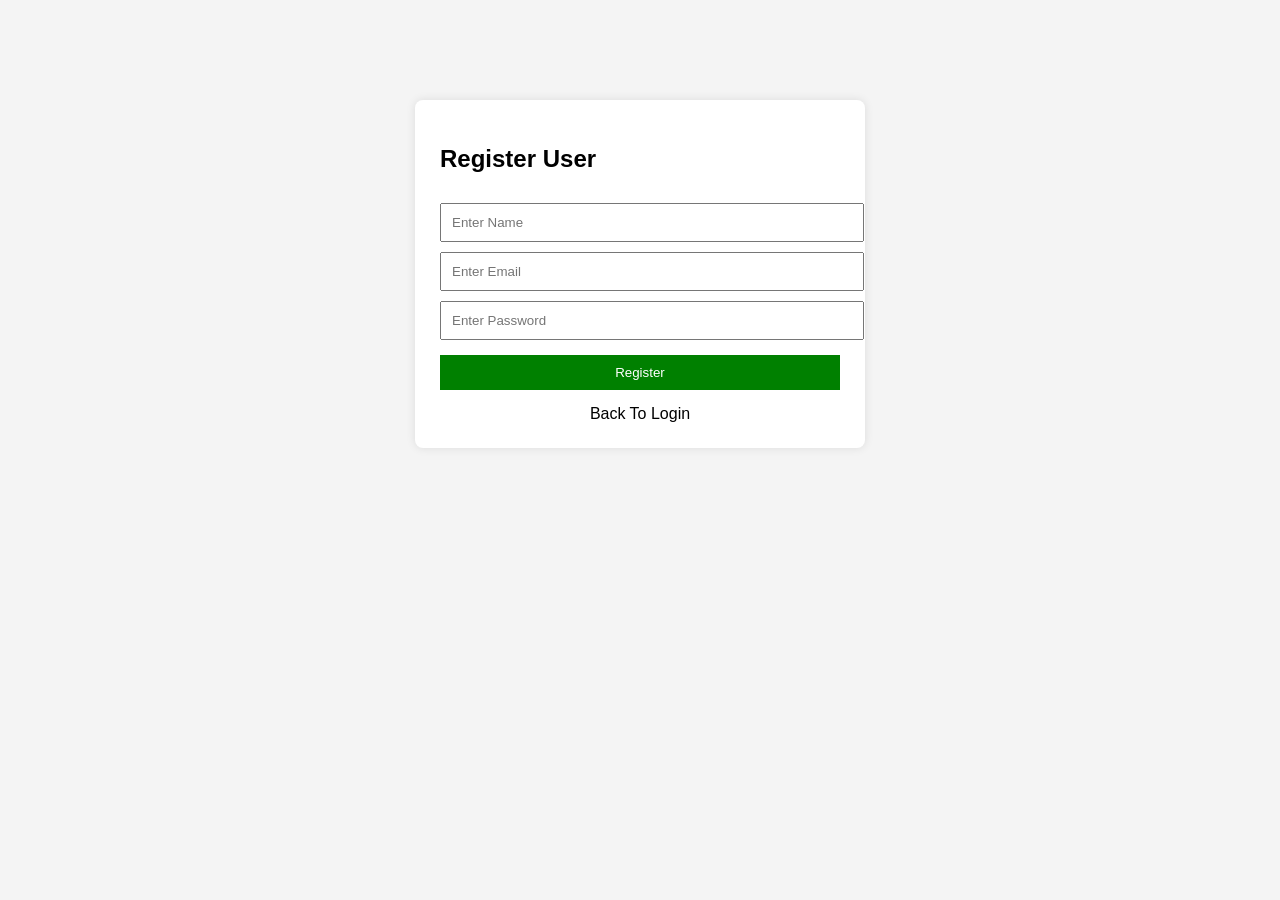
==== spring-security/src/main/resources/templates/register.html @ 5549b2e5 "Initial commit" ====
<!DOCTYPE html>
<html xmlns:th="http://www.thymeleaf.org">
<head>
    <title>Register</title>
    <style>
        body {
            font-family: Arial;
            background: #f4f4f4;
        }

        .register-container {
            width: 400px;
            margin: 100px auto;
            background: white;
            padding: 25px;
            border-radius: 8px;
            box-shadow: 0 0 10px rgba(0,0,0,0.1);
        }

        input {
            width: 100%;
            padding: 10px;
            margin-top: 10px;
        }

        button {
            width: 100%;
            padding: 10px;
            margin-top: 15px;
            background: green;
            color: white;
            border: none;
            cursor: pointer;
        }

        .success {
            color: green;
            margin-top: 10px;
        }

        .error {
            color: red;
            margin-top: 10px;
        }
    </style>
</head>
<body>

<div class="register-container">

    <h2>Register User</h2>

    <input type="text" id="name" placeholder="Enter Name">
    <input type="email" id="email" placeholder="Enter Email">
    <input type="password" id="password" placeholder="Enter Password">
    <button onclick="register()">Register</button>
    <div style="margin-top:15px; text-align:center;">
        <a th:href="@{/page/home}">
            Back To Login
        </a>
    </div>

    <div id="message"></div>
</div>

<script>
    async function register() {
        const name = document.getElementById("name").value;
        const email = document.getElementById("email").value;
        const password = document.getElementById("password").value;
        const response = await fetch('/api/auth/register', {
            method: 'POST',
            headers: {
                'Content-Type': 'application/json'
            },
            body: JSON.stringify({
                name: name,
                email: email,
                password: password
            })
        });

        const result = await response.json();
        const messageDiv = document.getElementById("message");

        if(response.ok) {
            messageDiv.innerHTML =
                "<p class='success'>Registration Successful</p>";
        } else {
            messageDiv.innerHTML =
                "<p class='error'>" + result.message + "</p>";
        }
    }
</script>
</body>
</html>
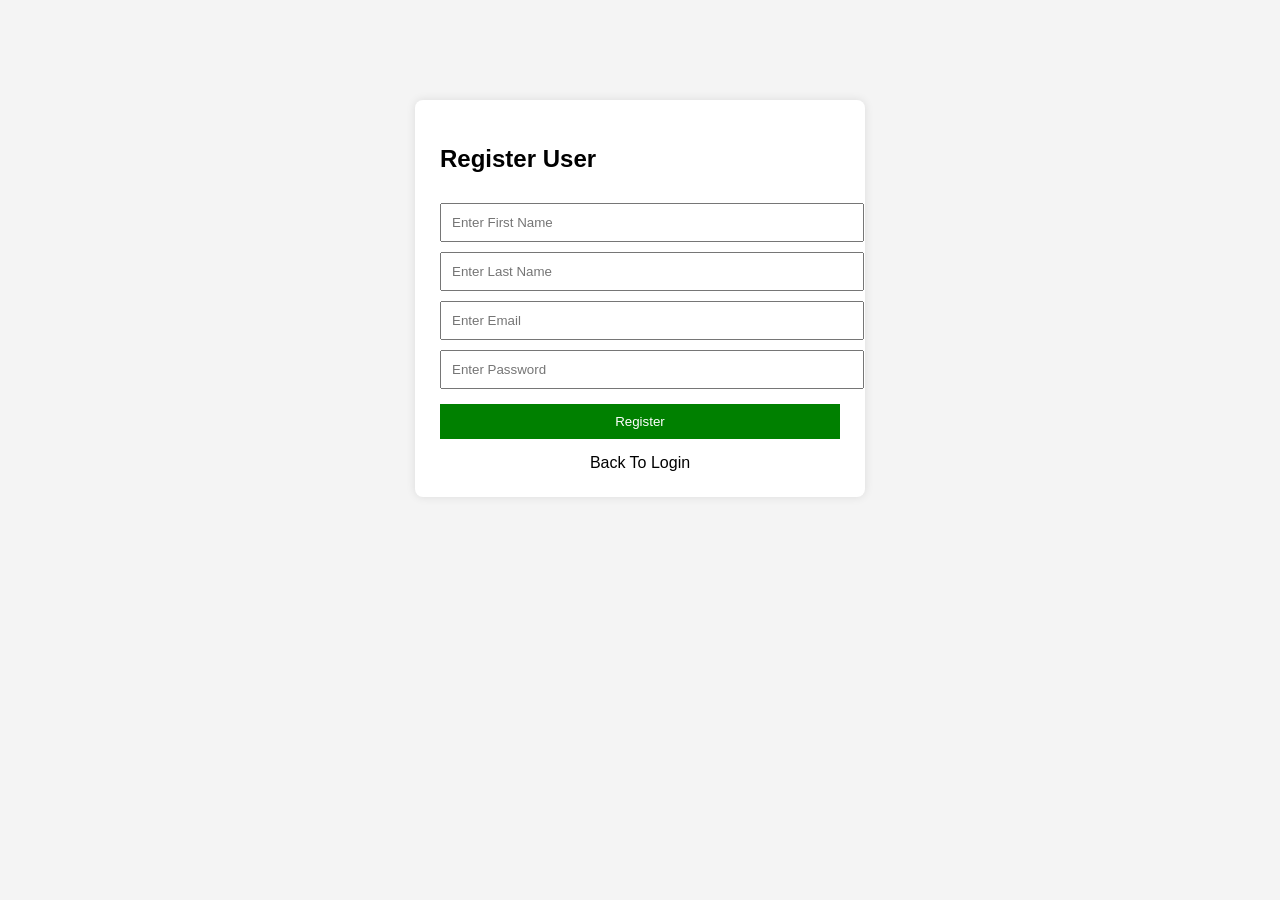
==== commit 36c1869e: "Fixed user registration and login. On login token will be sent as cookie to be stored by browser." ====
--- a/spring-security/src/main/resources/templates/register.html
+++ b/spring-security/src/main/resources/templates/register.html
@@ -50,7 +50,8 @@
 
     <h2>Register User</h2>
 
-    <input type="text" id="name" placeholder="Enter Name">
+    <input type="text" id="firstName" placeholder="Enter First Name">
+    <input type="text" id="lastName" placeholder="Enter Last Name">
     <input type="email" id="email" placeholder="Enter Email">
     <input type="password" id="password" placeholder="Enter Password">
     <button onclick="register()">Register</button>
@@ -65,7 +66,8 @@
 
 <script>
     async function register() {
-        const name = document.getElementById("name").value;
+        const firstName = document.getElementById("firstName").value;
+        const lastName = document.getElementById("lastName").value;
         const email = document.getElementById("email").value;
         const password = document.getElementById("password").value;
         const response = await fetch('/api/auth/register', {
@@ -74,7 +76,8 @@
                 'Content-Type': 'application/json'
             },
             body: JSON.stringify({
-                name: name,
+                firstName: firstName,
+                lastName: lastName,
                 email: email,
                 password: password
             })
